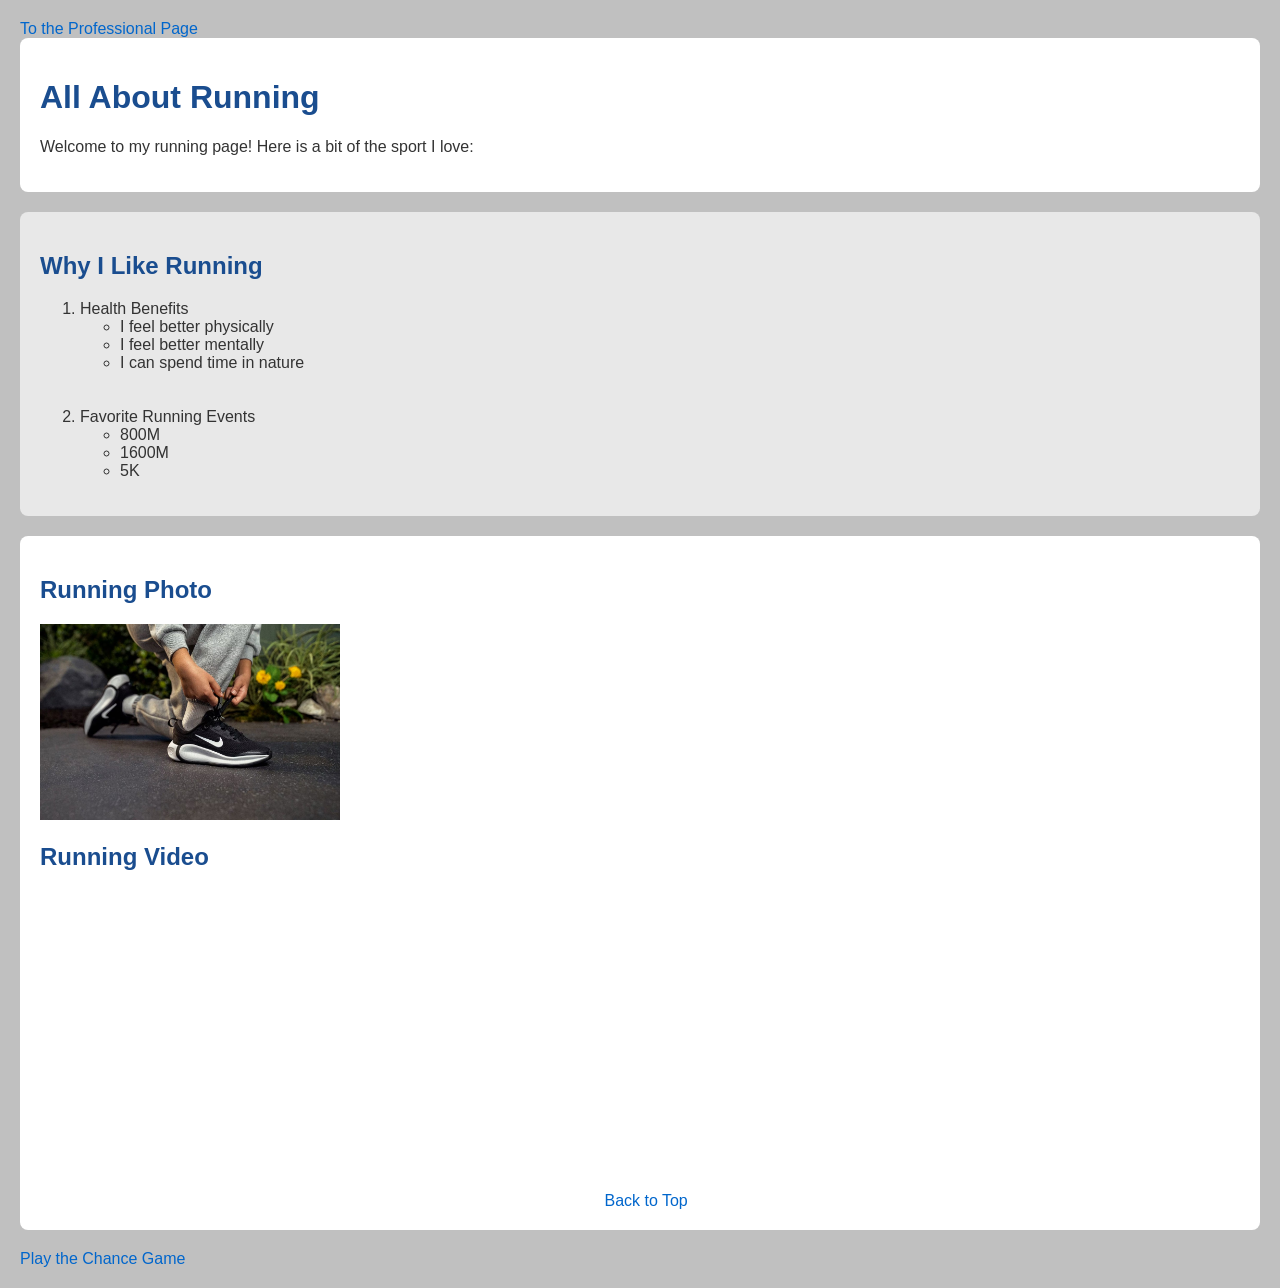
==== fromscratch.html @ e72150a3 "Add files via upload" ====
<!DOCTYPE html>
<html lang="en">
<head>
    <meta charset="UTF-8">
    <meta name="viewport" content="width=device-width, initial-scale=1.0">
    <title>Running Page</title>

    <!-- External stylesheet -->
    <link rel="stylesheet" href="css/stylingscratch.css">
</head>
 <!-- Navigation back to main page -->
        <a href="index.html" class="nav-link">To the Professional Page</a>
<body>

    <div id="header-section">
        <h1 id="top">All About Running</h1>

       

        <p>Welcome to my running page! Here is a bit of the sport I love:</p>
    </div>

    <div id="reasons-section">
        <h2>Why I Like Running</h2>

        <ol>
            <li>Health Benefits
                <ul>
                    <li>I feel better physically</li>
                    <li>I feel better mentally</li>
                    <li>I can spend time in nature</li>
                </ul>
            </li>
            <br><br>
            <li>Favorite Running Events
                <ul>
                    <li>800M</li>
                    <li>1600M</li>
                    <li>5K</li>
                </ul>
            </li>
        </ol>
    </div>

    <div id="media-section">
        <h2>Running Photo</h2>

        <img src="assets/img/LacingupNikes.jpg" alt="Running Image" width="300">

        <h2>Running Video</h2>

        <!-- Video + Back to Top aligned in one row -->
        <div class="video-row">
            <iframe width="560" height="315" 
                src="https://www.youtube.com/embed/SObBTy5HEqA?si=Bdt4aOQ7kAbwggBx"
                title="YouTube video player" frameborder="0"
                allow="accelerometer; autoplay; clipboard-write; encrypted-media; gyroscope; picture-in-picture"
                allowfullscreen>
            </iframe>

            <a href="#top">Back to Top</a>
        </div>

        <!-- Tableau embed placed BELOW the video row -->
        <div class='tableauPlaceholder' id='viz1776882939660' style='position: relative'>
            <noscript>
                <a href='#'>
                    <img alt=' ' src='https://public.tableau.com/static/images/Re/RegionalSampleWorkbook/Obesity/1_rss.png' style='border: none' />
                </a>
            </noscript>
            <object class='tableauViz' style='display:none;'>
                <param name='host_url' value='https%3A%2F%2Fpublic.tableau.com%2F' />
                <param name='embed_code_version' value='3' />
                <param name='site_root' value='' />
                <param name='name' value='RegionalSampleWorkbook/Obesity' />
                <param name='tabs' value='yes' />
                <param name='toolbar' value='yes' />
                <param name='static_image' value='https://public.tableau.com/static/images/Re/RegionalSampleWorkbook/Obesity/1.png' />
                <param name='animate_transition' value='yes' />
                <param name='display_static_image' value='yes' />
                <param name='display_spinner' value='yes' />
                <param name='display_overlay' value='yes' />
                <param name='display_count' value='yes' />
                <param name='language' value='en-US' />
            </object>
        </div>

        <script type='text/javascript'>
            var divElement = document.getElementById('viz1776882939660');
            var vizElement = divElement.getElementsByTagName('object')[0];
            vizElement.style.width='800px';
            vizElement.style.height='650px';
            var scriptElement = document.createElement('script');
            scriptElement.src = 'https://public.tableau.com/javascripts/api/viz_v1.js';
            vizElement.parentNode.insertBefore(scriptElement, vizElement);
        </script>

    </div>
    <a href="ai.html" class="nav-link">Play the Chance Game</a>


</body>
</html>
---- css/stylingscratch.css ----
/* Page background and default font */
body {
    background-color: silver;
    font-family: Arial, sans-serif;
    color: #333333;
    margin: 20px;
}

/* Header section */
#header-section {
    background-color: white;
    padding: 20px;
    border-radius: 8px;
    margin-bottom: 20px;
}

/* Reasons section */
#reasons-section {
    background-color: #e8e8e8;
    padding: 20px;
    border-radius: 8px;
    margin-bottom: 20px;
}

/* Media section */
#media-section {
    background-color: white;
    padding: 20px;
    border-radius: 8px;
    margin-bottom: 20px;
}

/* Headings */
h1, h2 {
    color: #1a4d8f;
    font-family: 'Open Sans', sans-serif;
}

/* Links */
a {
    color: #0066cc;
    text-decoration: none;
}

a:hover {
    text-decoration: underline;
}
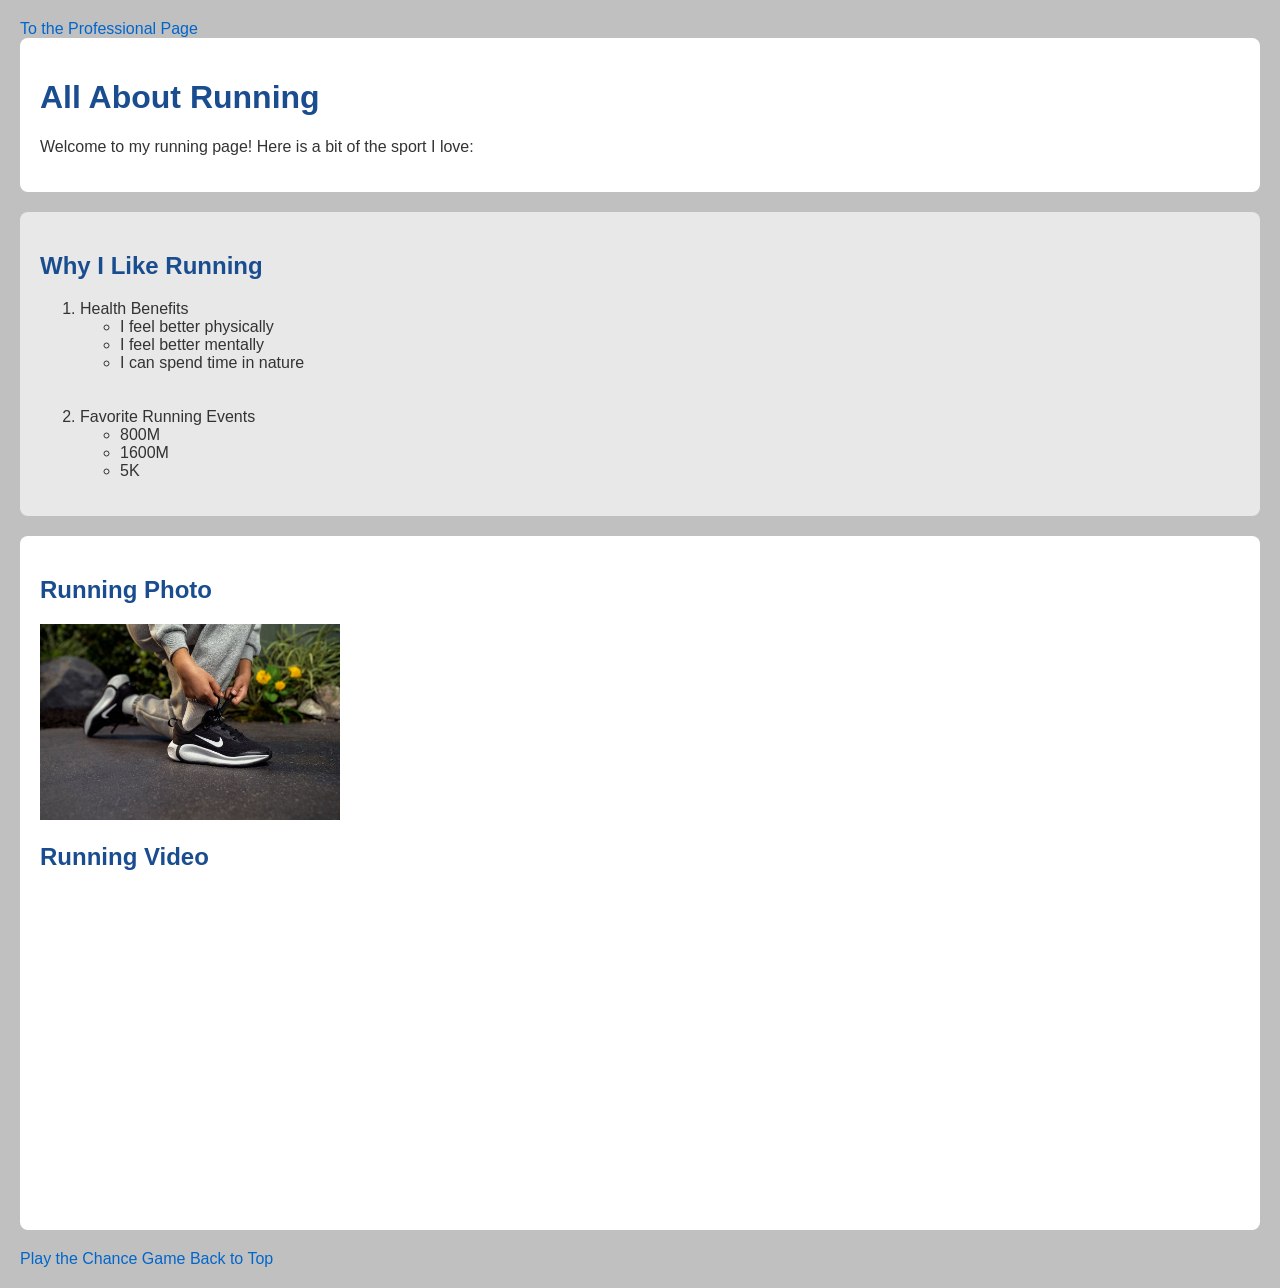
==== commit 408b48df: "Add files via upload" ====
--- a/fromscratch.html
+++ b/fromscratch.html
@@ -58,7 +58,7 @@
                 allowfullscreen>
             </iframe>
 
-            <a href="#top">Back to Top</a>
+            
         </div>
 
         <!-- Tableau embed placed BELOW the video row -->
@@ -97,7 +97,7 @@
 
     </div>
     <a href="ai.html" class="nav-link">Play the Chance Game</a>
-
+<a href="#top">Back to Top</a>
 
 </body>
 </html>
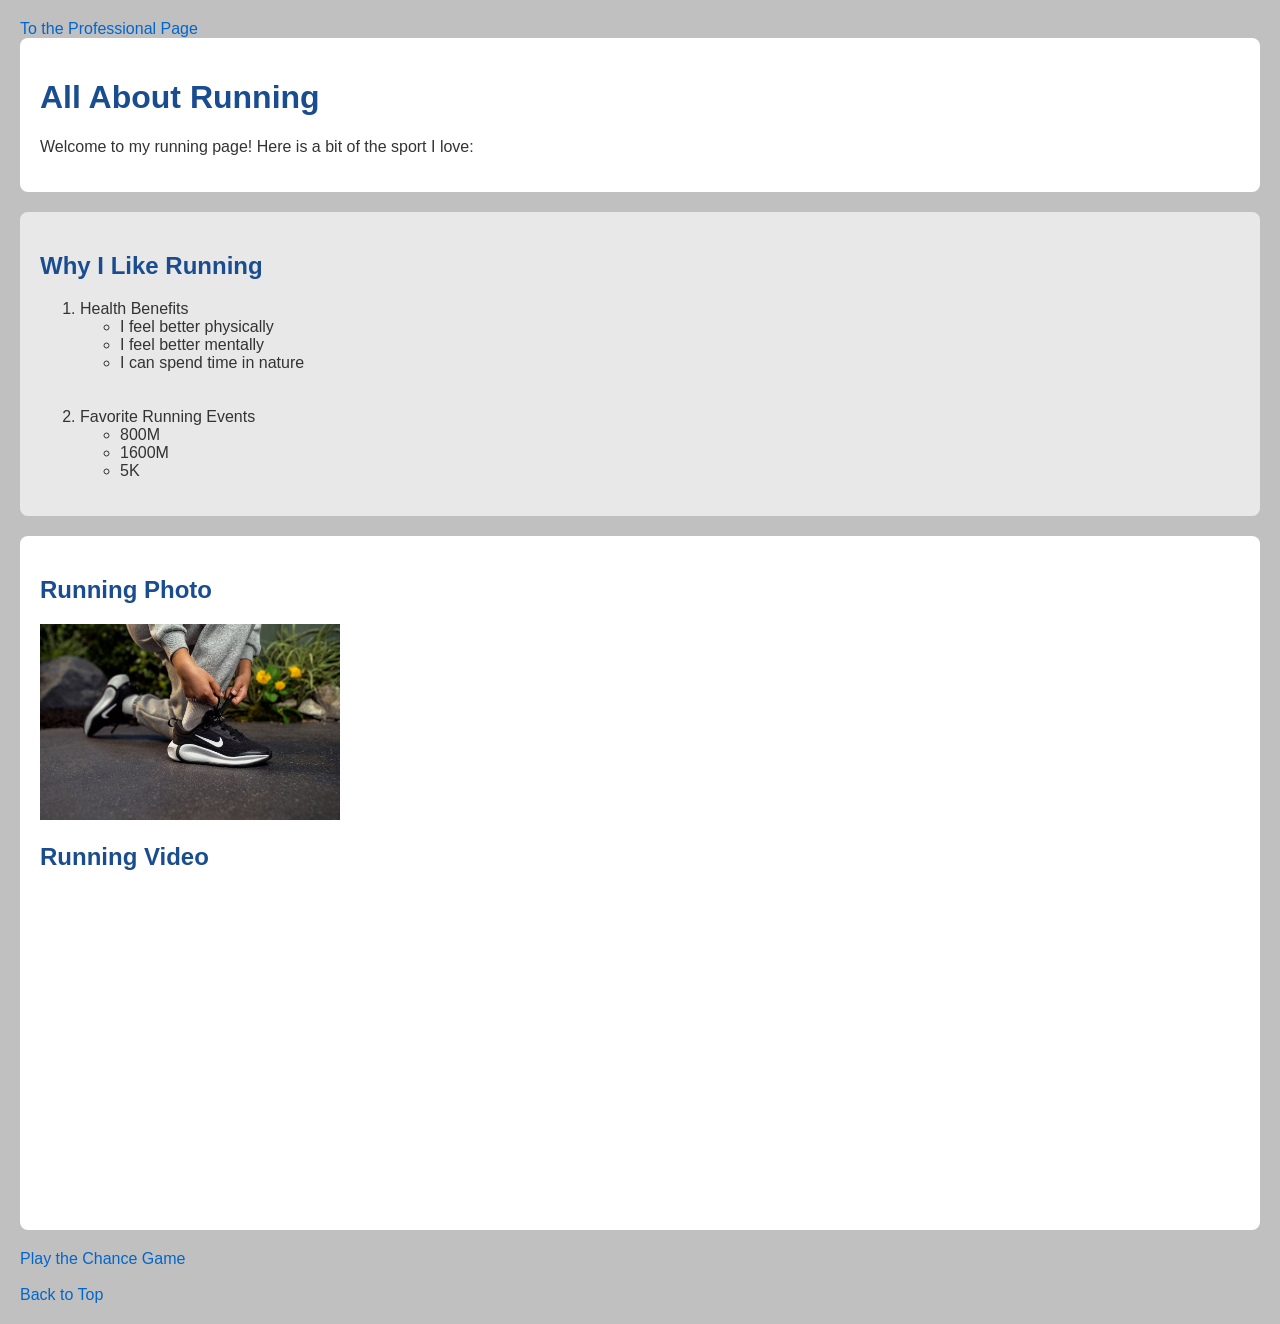
==== commit 75806338: "Add files via upload" ====
--- a/fromscratch.html
+++ b/fromscratch.html
@@ -97,6 +97,8 @@
 
     </div>
     <a href="ai.html" class="nav-link">Play the Chance Game</a>
+    <br>
+    <br>
 <a href="#top">Back to Top</a>
 
 </body>
